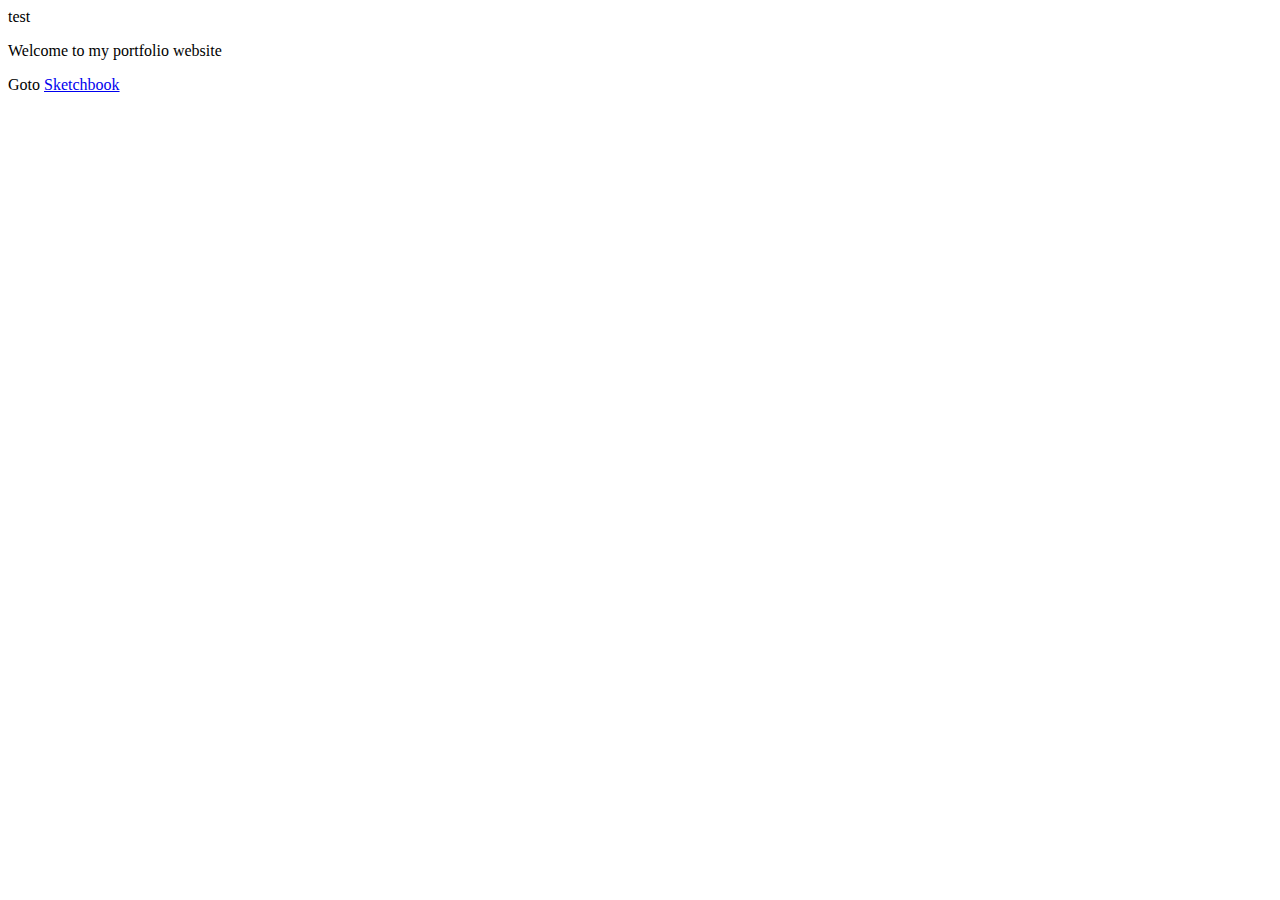
==== src/main/resources/templates/index.html @ 8c185836 "added navbar via thymeleaf include template use a <th:block> to include html snippets without wrappi" ====
<!DOCTYPE html>
<html lang="en" xmlns:th="http://www.w3.org/1999/xhtml" >
<head>
    <meta charset="UTF-8"/>
    <title>Lennart Cockx - Portfolio</title>
    <link th:href="@{/css/main.css}" rel = "stylesheet" type = "text/css" href = "#" />
    <link rel="stylesheet" href="https://fonts.googleapis.com/icon?family=Material+Icons"/>
    <link rel="stylesheet" href="https://code.getmdl.io/1.3.0/material.indigo-pink.min.css"/>
    <script src="https://code.getmdl.io/1.3.0/material.min.js"></script>

</head>
<body>

<div class="mdl-layout mdl-js-layout mdl-layout--fixed-header">
    <th:block th:include="fragments/navbar :: navbar">test</th:block>
    <main class="mdl-layout__content">
        <div class="page-content">
            <p>Welcome to my portfolio website</p>
            <p>Goto <a th:href="@{/sketchbook}" href="#">Sketchbook</a></p>
        </div>
    </main>
</div>
</body>

</html>
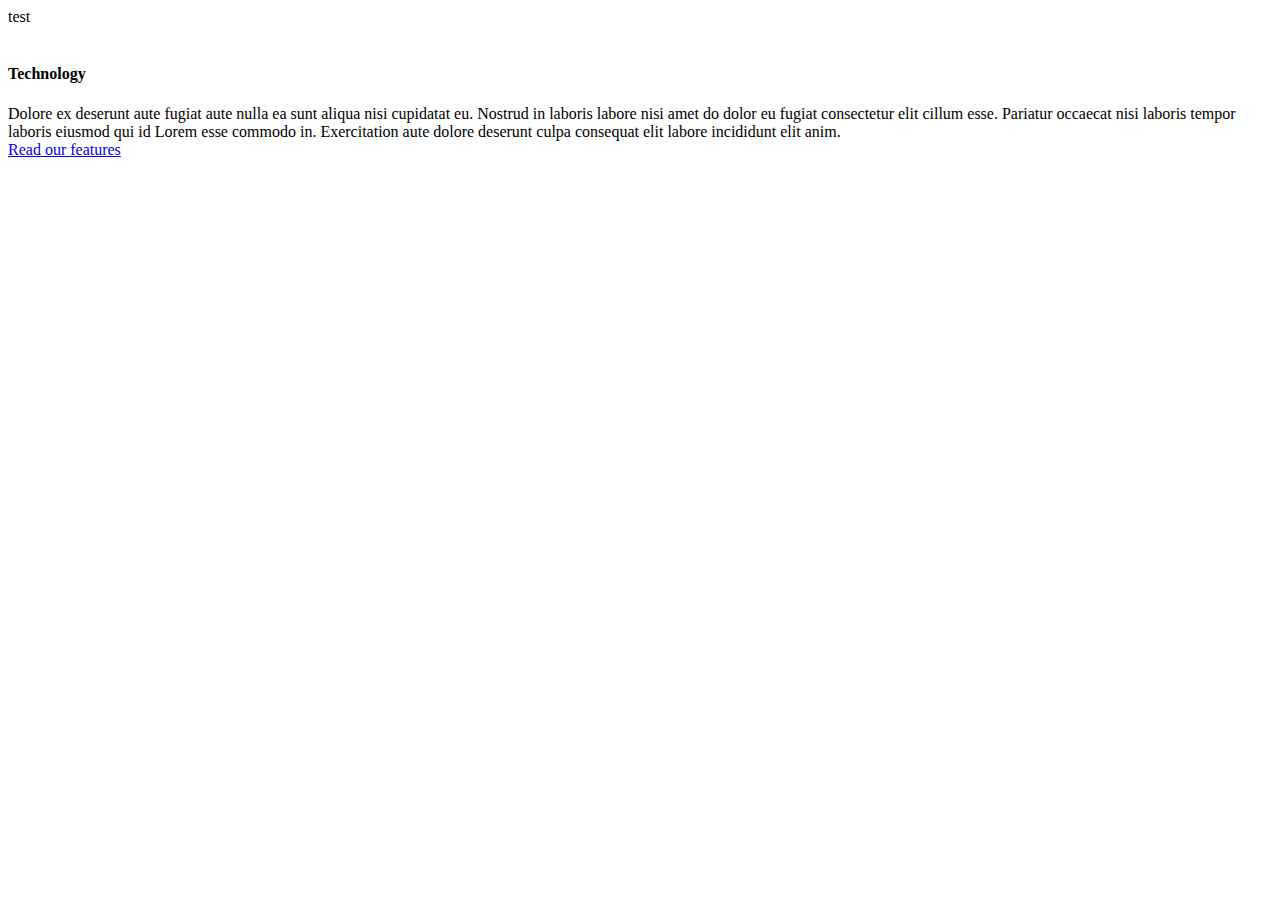
==== commit f421c72d: "added card fragment moved index to templates" ====
--- a/src/main/resources/templates/index.html
+++ b/src/main/resources/templates/index.html
@@ -10,16 +10,30 @@
 
 </head>
 <body>
+    <div class="demo-layout mdl-layout mdl-layout--fixed-header mdl-js-layout mdl-color--grey-100 is-upgraded">
+                <th:block th:include="fragments/navbar :: navbar">test</th:block>
+                <main class="mdl-layout__content">
+                    <div class="mdl-grid">
+                        <div class="mdl-cell mdl-cell--2-col mdl-cell--hide-tablet mdl-cell--hide-phone"></div>
+                        <div class="mdl-cell mdl-cell--8-col">
+                             <th:block th:include="fragments/card :: card"></th:block>
+                        </div>
+                    </div>
+                    <div class="mdl-grid">
+                          <div class="mdl-card mdl-cell mdl-cell--12-col">
+                        <div class="mdl-card__supporting-text">
+                            <h4>Technology</h4>
+                            Dolore ex deserunt aute fugiat aute nulla ea sunt aliqua nisi cupidatat eu. Nostrud in laboris labore nisi amet do dolor eu fugiat consectetur elit cillum esse. Pariatur occaecat nisi laboris tempor laboris eiusmod qui id Lorem esse commodo in. Exercitation aute dolore deserunt culpa consequat elit labore incididunt elit anim.
+                        </div>
+                        <div class="mdl-card__actions">
+                            <a class="mdl-button" href="#">Read our features</a>
+                        </div>
+                    </div>
+                    </div>
+                </main>
+    </div>
 
-<div class="mdl-layout mdl-js-layout mdl-layout--fixed-header">
-    <th:block th:include="fragments/navbar :: navbar">test</th:block>
-    <main class="mdl-layout__content">
-        <div class="page-content">
-            <p>Welcome to my portfolio website</p>
-            <p>Goto <a th:href="@{/sketchbook}" href="#">Sketchbook</a></p>
-        </div>
-    </main>
-</div>
+
 </body>
 
 </html>
